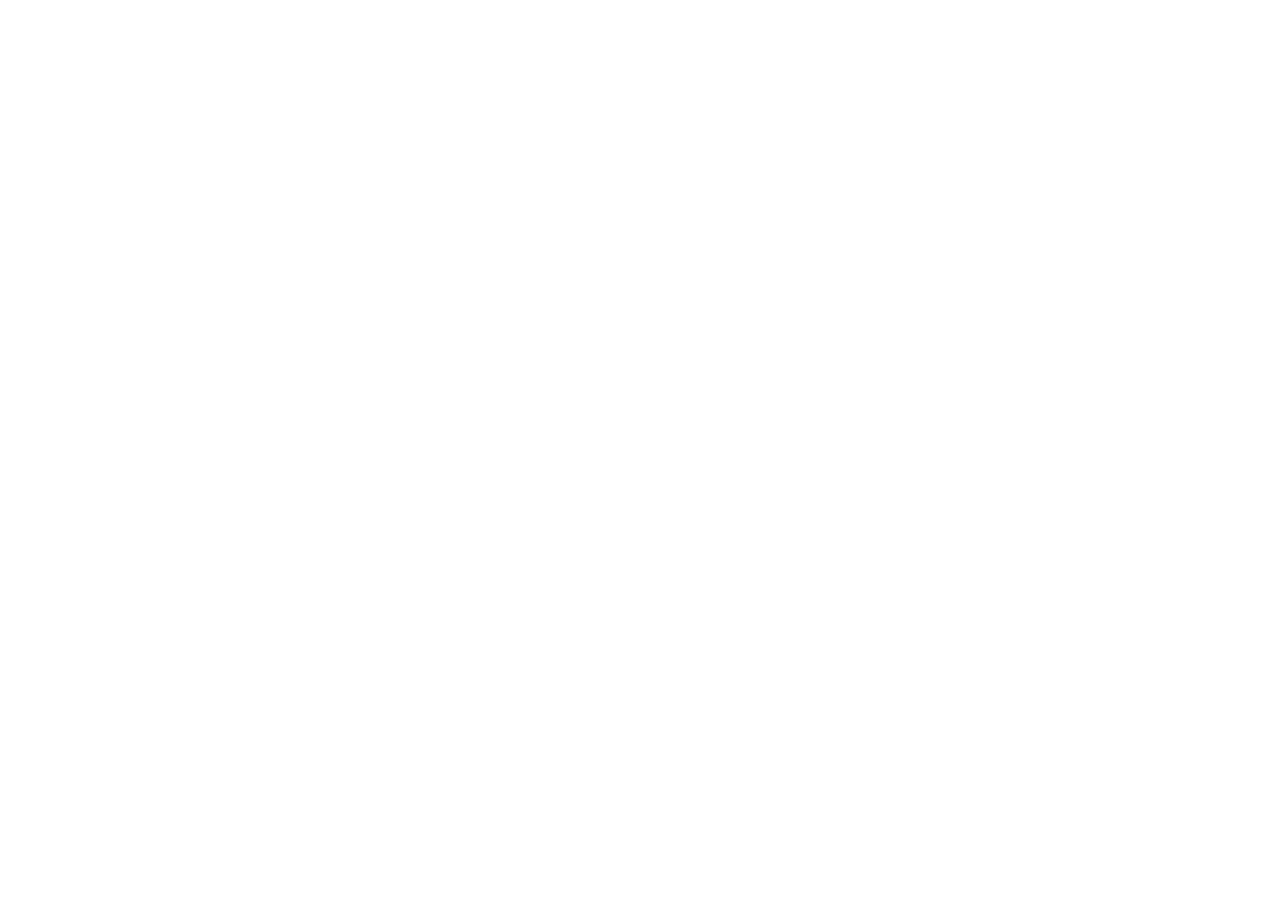
==== index.html @ 15ce4a29 "inicio del proyecto" ====
<!DOCTYPE html>
<html lang="en">

<head>
    <title>Document</title>
    <meta charset="UTF-8">
    <meta name="viewport" content="width=device-width, initial-scale=1.0">
    <link rel="shortcut icon" href="img/favicon.ico" type="image/x-icon">
    <link rel="stylesheet" href="">
</head>

<body>
    <header>
        <nav>
            <div>

            </div>
        </nav>
    </header>
    <section>
        <section>

        </section>
    </section>
    <aside>

    </aside>
    <footer>

    </footer>

    <script src=""></script>
</body>

</html>
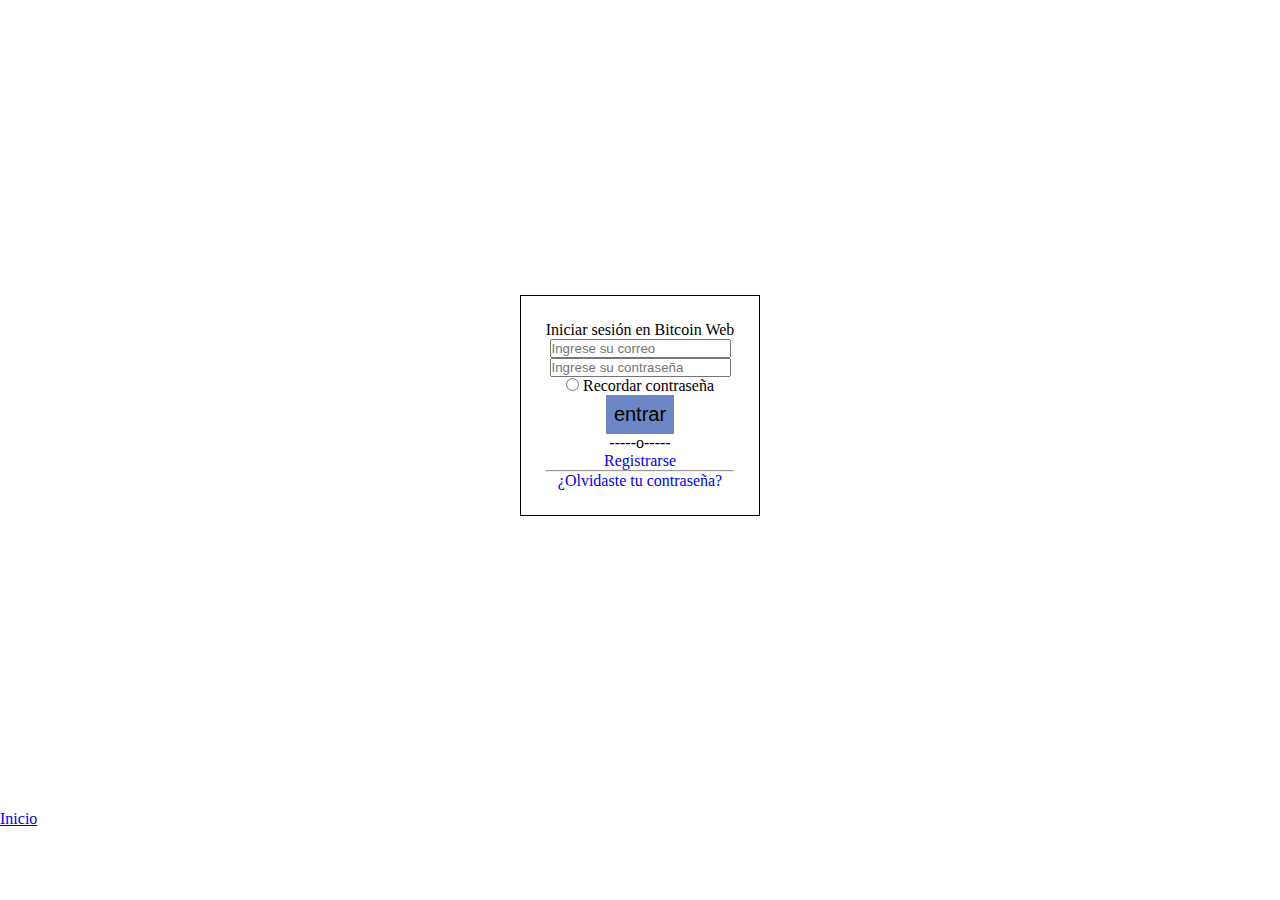
==== commit c2f408b4: "18-05-2020" ====
--- a/index.html
+++ b/index.html
@@ -2,32 +2,37 @@
 <html lang="en">
 
 <head>
-    <title>Document</title>
+    <title>Bitcoin Web</title>
     <meta charset="UTF-8">
     <meta name="viewport" content="width=device-width, initial-scale=1.0">
     <link rel="shortcut icon" href="img/favicon.ico" type="image/x-icon">
-    <link rel="stylesheet" href="">
+    <link rel="stylesheet" href="css/index.css">
 </head>
 
 <body>
     <header>
-        <nav>
-            <div>
-
-            </div>
+        <nav class="center">
+            <form action="">
+                <p>Iniciar sesión en Bitcoin Web</p>
+                <input type="email" placeholder="Ingrese su correo" name="email" id="email" required>
+                <br>
+                <input type="password" placeholder="Ingrese su contraseña" name="password" id="password" required>
+                <br>
+                <input type="radio" value="">
+                <label for="">Recordar contraseña</label>
+                <br>
+                <input class="logIn" type="submit" onclick="" value="entrar">
+                <br>
+                <span class="span">o</span>
+                <br>
+                <a href="#">Registrarse</a>
+                <hr>
+                <a href="#">¿Olvidaste tu contraseña?</a>
+            </form>
         </nav>
     </header>
-    <section>
-        <section>
 
-        </section>
-    </section>
-    <aside>
-
-    </aside>
-    <footer>
-
-    </footer>
+    <a href="inicio.html">Inicio</a>
 
     <script src=""></script>
 </body>
--- a/css/index.css
+++ b/css/index.css
@@ -0,0 +1,26 @@
+* {
+  margin: 0px;
+  padding: 0px; }
+
+.center {
+  display: flex;
+  align-items: center;
+  justify-content: center;
+  height: 90vh; }
+  .center form {
+    text-align: center;
+    padding: 25px;
+    border: 1px solid black; }
+    .center form input.logIn {
+      padding: 8px;
+      border: transparent;
+      background: #6b87c5;
+      font-size: 20px; }
+    .center form span::before {
+      content: "-----"; }
+    .center form span::after {
+      content: "-----"; }
+    .center form a {
+      text-decoration: none; }
+
+/*# sourceMappingURL=index.css.map */
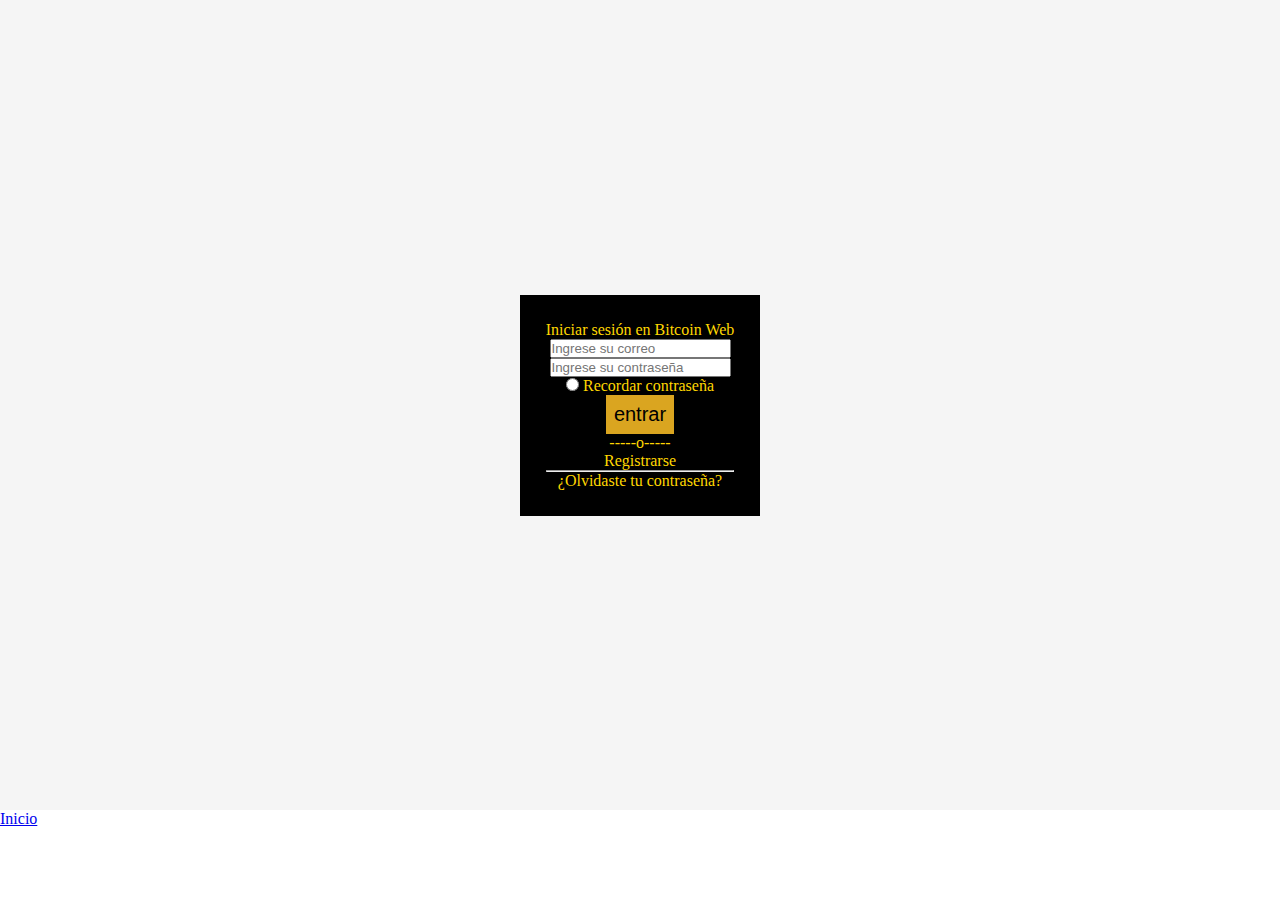
==== commit eae8d96c: "actualizacion-19-05-2020" ====
--- a/index.html
+++ b/index.html
@@ -34,7 +34,7 @@
 
     <a href="inicio.html">Inicio</a>
 
-    <script src=""></script>
+    <script src="js/index.js"></script>
 </body>
 
 </html>--- a/css/index.css
+++ b/css/index.css
@@ -2,25 +2,30 @@
   margin: 0px;
   padding: 0px; }
 
-.center {
-  display: flex;
-  align-items: center;
-  justify-content: center;
-  height: 90vh; }
-  .center form {
-    text-align: center;
-    padding: 25px;
-    border: 1px solid black; }
-    .center form input.logIn {
-      padding: 8px;
-      border: transparent;
-      background: #6b87c5;
-      font-size: 20px; }
-    .center form span::before {
-      content: "-----"; }
-    .center form span::after {
-      content: "-----"; }
-    .center form a {
-      text-decoration: none; }
+@media screen and (max-width: 2000px) {
+  .center {
+    display: flex;
+    align-items: center;
+    justify-content: center;
+    height: 90vh;
+    background: whitesmoke; }
+    .center form {
+      text-align: center;
+      padding: 25px;
+      border: 1px solid black;
+      background: black;
+      color: gold; }
+      .center form input.logIn {
+        padding: 8px;
+        border: transparent;
+        background: goldenrod;
+        font-size: 20px; }
+      .center form span::before {
+        content: "-----"; }
+      .center form span::after {
+        content: "-----"; }
+      .center form a {
+        text-decoration: none;
+        color: gold; } }
 
 /*# sourceMappingURL=index.css.map */
